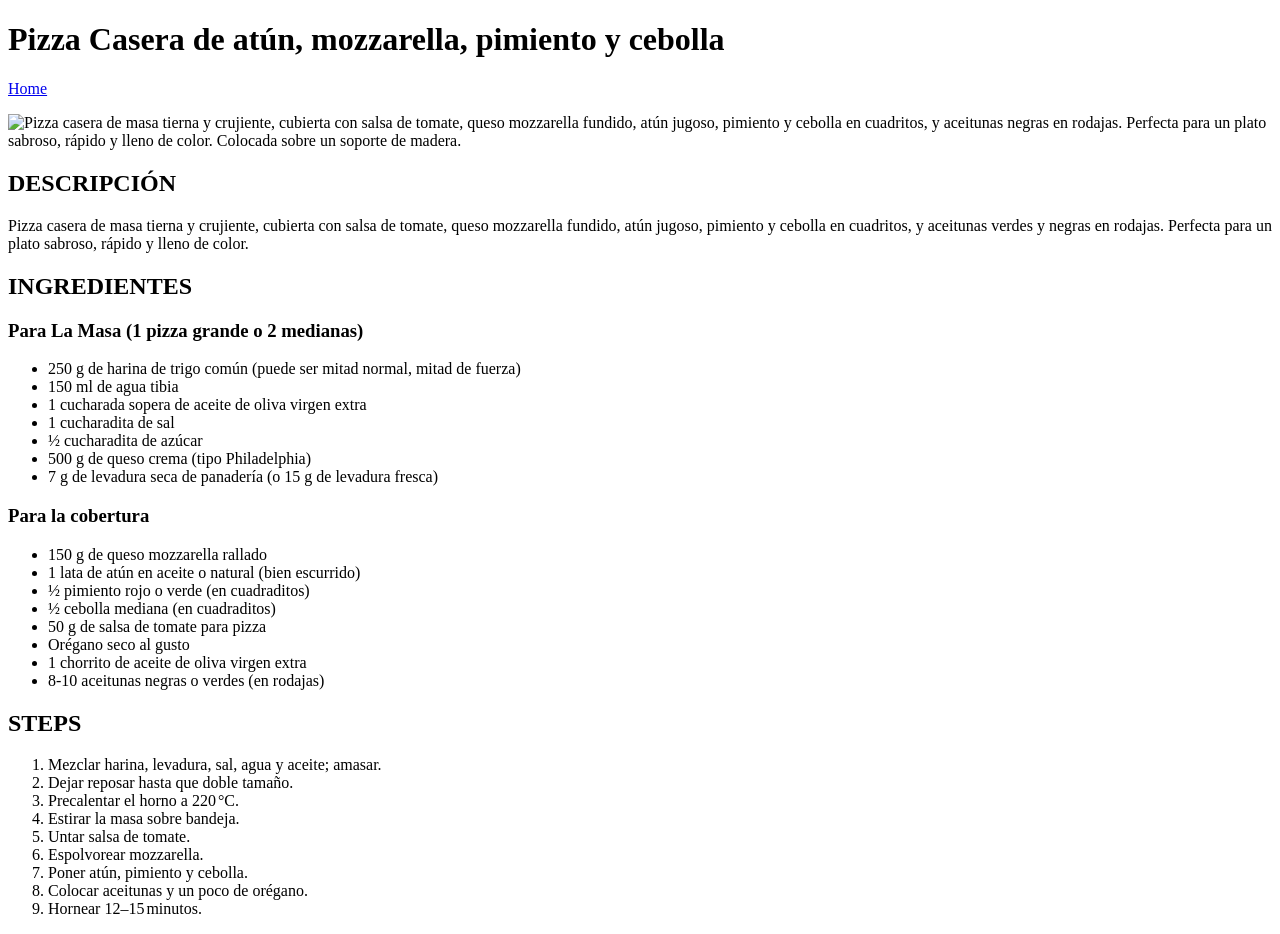
==== recipes/pizzacasera.html @ d74d2ed7 "Finalizadas las páginas relacionadas al projecto designado por TOP para practicar html index.html >>" ====
<!DOCTYPE html>
<html lang="en">

<head>
    <meta charset="UTF-8">
    <title>Document</title>
</head>

<body>
    <h1>Pizza Casera de atún, mozzarella, pimiento y cebolla</h1>

    <p><a href="../index.html">Home</a></p>

    <img src="../images/definitivpizza.jpg"
        alt="Pizza casera de masa tierna y crujiente, cubierta con salsa de tomate, queso mozzarella fundido, atún jugoso,
         pimiento y cebolla en cuadritos, y aceitunas negras en rodajas. Perfecta para un plato sabroso, rápido y lleno de color.
         Colocada sobre un soporte de madera."
        height="310" width="410">

    <h2>DESCRIPCIÓN</h2>

    <p>Pizza casera de masa tierna y crujiente, cubierta con salsa de tomate, queso mozzarella fundido, atún jugoso, pimiento y
       cebolla en cuadritos, y aceitunas verdes y negras en rodajas. Perfecta para un plato sabroso, rápido y lleno de color.</p>

    <h2>INGREDIENTES</h2>

    <h3>Para La Masa (1 pizza grande o 2 medianas)</h3>

    <ul>
        <li>250 g de harina de trigo común (puede ser mitad normal, mitad de fuerza)</li>
        <li>150 ml de agua tibia</li>
        <li>1 cucharada sopera de aceite de oliva virgen extra</li>
        <li>1 cucharadita de sal</li>
        <li>½ cucharadita de azúcar</li>
        <li>500 g de queso crema (tipo Philadelphia)</li>
        <li>7 g de levadura seca de panadería (o 15 g de levadura fresca)</li>
    </ul>

    <h3>Para la cobertura</h3>

    <ul>
        <li>150 g de queso mozzarella rallado</li>
        <li>1 lata de atún en aceite o natural (bien escurrido)</li>
        <li>½ pimiento rojo o verde (en cuadraditos)</li>
        <li>½ cebolla mediana (en cuadraditos)</li>
        <li>50 g de salsa de tomate para pizza</li>
        <li>Orégano seco al gusto</li>
        <li>1 chorrito de aceite de oliva virgen extra</li>
        <li>8-10 aceitunas negras o verdes (en rodajas)</li>
    </ul>

    <h2>STEPS</h2>

    <ol>
        <li>Mezclar harina, levadura, sal, agua y aceite; amasar.</li>
        <li>Dejar reposar hasta que doble tamaño.</li>
        <li>Precalentar el horno a 220 °C.</li>
        <li>Estirar la masa sobre bandeja.</li>
        <li>Untar salsa de tomate.</li>
        <li>Espolvorear mozzarella.</li>
        <li>Poner atún, pimiento y cebolla.</li>
        <li>Colocar aceitunas y un poco de orégano.</li>
        <li>Hornear 12–15 minutos.</li>
    </ol>
</body>

</html>
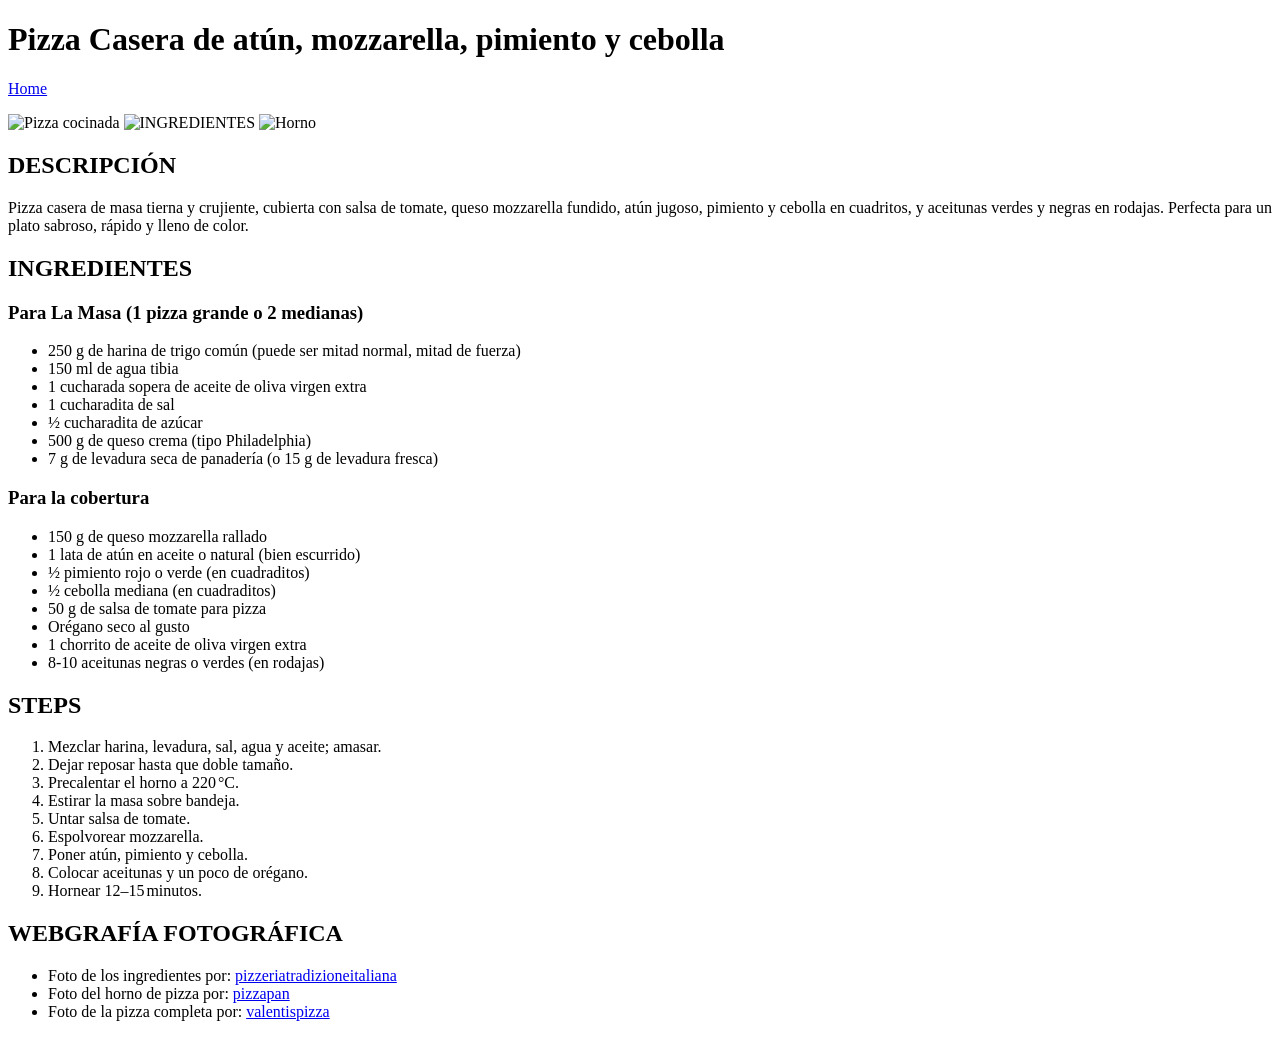
==== commit aadfa03f: "feat(html): Modificaciones al html para coordinar las propiedades en el css Body: 1. Se ha añadido u" ====
--- a/recipes/pizzacasera.html
+++ b/recipes/pizzacasera.html
@@ -4,64 +4,81 @@
 <head>
     <meta charset="UTF-8">
     <title>Document</title>
+    <link rel="stylesheet" href="../style.css">
+
 </head>
 
 <body>
     <h1>Pizza Casera de atún, mozzarella, pimiento y cebolla</h1>
 
-    <p><a href="../index.html">Home</a></p>
+    <p class="enlace"><a href="../index.html">Home</a></p>
 
-    <img src="../images/definitivpizza.jpg"
-        alt="Pizza casera de masa tierna y crujiente, cubierta con salsa de tomate, queso mozzarella fundido, atún jugoso,
-         pimiento y cebolla en cuadritos, y aceitunas negras en rodajas. Perfecta para un plato sabroso, rápido y lleno de color.
-         Colocada sobre un soporte de madera."
-        height="310" width="410">
+    <div class="imagen">
+        <img src="https://valentispizza.net/wp-content/uploads/2017/04/pizza-aceituna-copy.webp" alt="Pizza cocinada">
 
-    <h2>DESCRIPCIÓN</h2>
+         <img src="https://pizzeriatradizioneitaliana.com/wp-content/uploads/2023/03/imagen-estos-son-los-mejores-ingredientes-para-pizzas.jpg" alt="INGREDIENTES">
 
-    <p>Pizza casera de masa tierna y crujiente, cubierta con salsa de tomate, queso mozzarella fundido, atún jugoso, pimiento y
-       cebolla en cuadritos, y aceitunas verdes y negras en rodajas. Perfecta para un plato sabroso, rápido y lleno de color.</p>
+         <img src="https://pizzapan.com.mx/img/banner-home.jpg" alt="Horno" class="horno">
+    </div>
 
-    <h2>INGREDIENTES</h2>
+    <div class="cuerpo">
 
-    <h3>Para La Masa (1 pizza grande o 2 medianas)</h3>
+        <h2>DESCRIPCIÓN</h2>
 
-    <ul>
-        <li>250 g de harina de trigo común (puede ser mitad normal, mitad de fuerza)</li>
-        <li>150 ml de agua tibia</li>
-        <li>1 cucharada sopera de aceite de oliva virgen extra</li>
-        <li>1 cucharadita de sal</li>
-        <li>½ cucharadita de azúcar</li>
-        <li>500 g de queso crema (tipo Philadelphia)</li>
-        <li>7 g de levadura seca de panadería (o 15 g de levadura fresca)</li>
-    </ul>
+        <p>Pizza casera de masa tierna y crujiente, cubierta con salsa de tomate, queso mozzarella fundido, atún jugoso,
+            pimiento y
+            cebolla en cuadritos, y aceitunas verdes y negras en rodajas. Perfecta para un plato sabroso, rápido y lleno
+            de color.</p>
 
-    <h3>Para la cobertura</h3>
+        <h2>INGREDIENTES</h2>
 
-    <ul>
-        <li>150 g de queso mozzarella rallado</li>
-        <li>1 lata de atún en aceite o natural (bien escurrido)</li>
-        <li>½ pimiento rojo o verde (en cuadraditos)</li>
-        <li>½ cebolla mediana (en cuadraditos)</li>
-        <li>50 g de salsa de tomate para pizza</li>
-        <li>Orégano seco al gusto</li>
-        <li>1 chorrito de aceite de oliva virgen extra</li>
-        <li>8-10 aceitunas negras o verdes (en rodajas)</li>
-    </ul>
+        <h3>Para La Masa (1 pizza grande o 2 medianas)</h3>
 
-    <h2>STEPS</h2>
+        <ul>
+            <li>250 g de harina de trigo común (puede ser mitad normal, mitad de fuerza)</li>
+            <li>150 ml de agua tibia</li>
+            <li>1 cucharada sopera de aceite de oliva virgen extra</li>
+            <li>1 cucharadita de sal</li>
+            <li>½ cucharadita de azúcar</li>
+            <li>500 g de queso crema (tipo Philadelphia)</li>
+            <li>7 g de levadura seca de panadería (o 15 g de levadura fresca)</li>
+        </ul>
 
-    <ol>
-        <li>Mezclar harina, levadura, sal, agua y aceite; amasar.</li>
-        <li>Dejar reposar hasta que doble tamaño.</li>
-        <li>Precalentar el horno a 220 °C.</li>
-        <li>Estirar la masa sobre bandeja.</li>
-        <li>Untar salsa de tomate.</li>
-        <li>Espolvorear mozzarella.</li>
-        <li>Poner atún, pimiento y cebolla.</li>
-        <li>Colocar aceitunas y un poco de orégano.</li>
-        <li>Hornear 12–15 minutos.</li>
-    </ol>
+        <h3>Para la cobertura</h3>
+
+        <ul>
+            <li>150 g de queso mozzarella rallado</li>
+            <li>1 lata de atún en aceite o natural (bien escurrido)</li>
+            <li>½ pimiento rojo o verde (en cuadraditos)</li>
+            <li>½ cebolla mediana (en cuadraditos)</li>
+            <li>50 g de salsa de tomate para pizza</li>
+            <li>Orégano seco al gusto</li>
+            <li>1 chorrito de aceite de oliva virgen extra</li>
+            <li>8-10 aceitunas negras o verdes (en rodajas)</li>
+        </ul>
+
+        <h2>STEPS</h2>
+
+        <ol>
+            <li>Mezclar harina, levadura, sal, agua y aceite; amasar.</li>
+            <li>Dejar reposar hasta que doble tamaño.</li>
+            <li>Precalentar el horno a 220 °C.</li>
+            <li>Estirar la masa sobre bandeja.</li>
+            <li>Untar salsa de tomate.</li>
+            <li>Espolvorear mozzarella.</li>
+            <li>Poner atún, pimiento y cebolla.</li>
+            <li>Colocar aceitunas y un poco de orégano.</li>
+            <li>Hornear 12–15 minutos.</li>
+        </ol>
+
+        <h2>WEBGRAFÍA FOTOGRÁFICA</h2>
+        <ul>
+            <li>Foto de los ingredientes por: <a href="https://pizzeriatradizioneitaliana.com" target="_blank" rel="noopener noreferrer">pizzeriatradizioneitaliana</a></li>
+            <li>Foto del horno de pizza por: <a href="https://pizzapan.com.mx/img/banner-home.jpg" target="_blank" rel="noopener noreferrer">pizzapan</a></li>
+            <li>Foto de la pizza completa por: <a href="https://valentispizza.net">valentispizza</a></li>
+
+        </ul>
+    </div>
 </body>
 
 </html>
